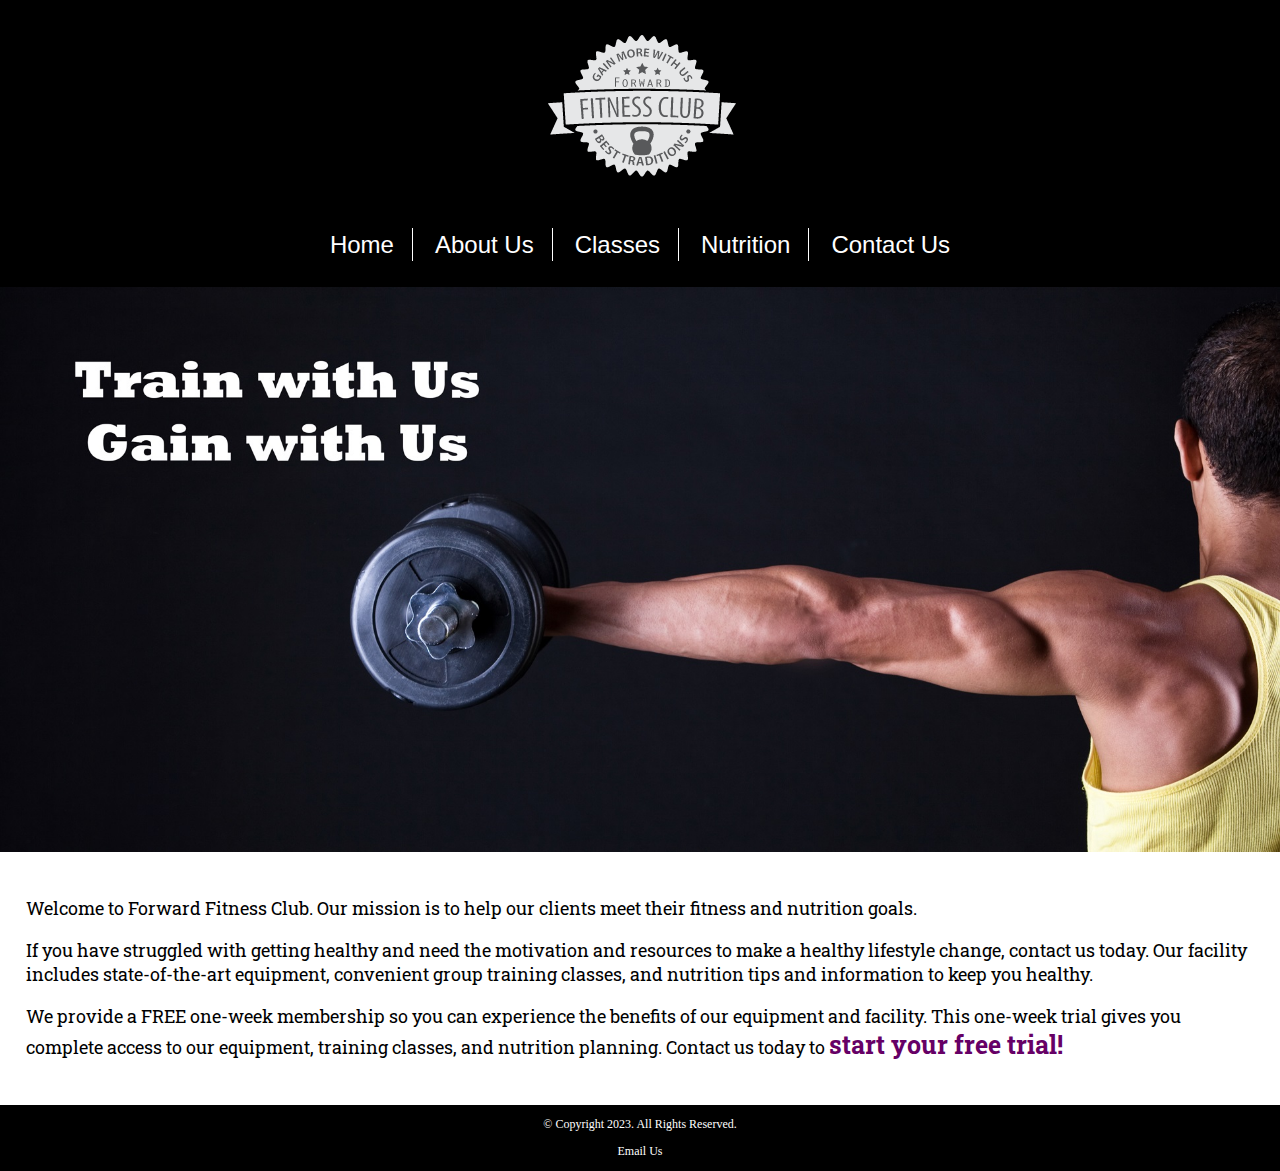
==== index.html @ e0acd795 "uploaded project files to start" ====
<!doctype html>
<!--
    HTML COMMENTS
    File Name: index.html - Forward Fitness site
    Student's Name: Jorge Medina
-->
<html lang="en">
<head>
    <meta charset="UTF-8">
    <title>Forward Fitness Club</title><!-- comment -->
    <link rel="stylesheet" href="css/styles.css">
	<meta name="viewport" content="width=device-width, initial-scale=1">
</head>

<body>
    <div id="container">
        
        <!-- Header content -->
        <header>
            <a href="index.html">
                <img src="images/forward-fitness-logo.png" alt="Forward Fitness Club logo">
            </a>
        </header>

        <!-- Navigation Section -->
        <nav>
            <ul>
                <li><a href="index.html">Home</a></li> 
                <li><a href="about.html">About Us</a></li> 
                <li><a href="classes.html">Classes</a></li>
                <li><a href="nutrition.html">Nutrition</a></li>
                <li><a href="contact.html">Contact Us</a></li>
            </ul>
        </nav>
        
        <!-- Hero Image -->
        <div id="hero" class="tablet-desktop">
            <img src="images/hero-image.jpg" alt="left arm extended holding a weight">
        </div>

        <!-- Main Page Content -->
        <main>
			
			<div class="mobile">
			<p>Wecome forward fitness club. are mission is to help our clients meet their fitness and nutition goals.</p>
				
				<h3>free one-week trial membership!</h3>
				
			<p>call us to get started</p>
				
				<p class="tel-link">
					
				<a href="tel:8145559608">(814) 555-9608</a>
				</p>
				
				<h4>Fitness club hours</h4>
				
				<ul class="hours">
				    <li>mon-thu: 6:00am-6:00pm</li>
				    <li>friday: 6:00am-4:00pm</li>
				    <li>saturday: 6:00am-6:00pm</li>
				    <li>sunday: closed</li>
				</ul>
			</div>
            
			<div class="tablet-desktop">
				<p>Welcome to Forward Fitness Club. Our mission is to help our clients meet their fitness and nutrition goals.</p>

				<p>If you have struggled with getting healthy and need the motivation and resources to make a healthy lifestyle change, contact us today. Our facility includes state-of-the-art equipment, convenient group training classes, and nutrition tips and information to keep you healthy.</p>

				<p>We provide a FREE one-week membership so you can experience the benefits of our equipment and facility. This one-week trial gives you complete access to our equipment, training classes, and nutrition planning. Contact us today to <span class="action">start your free trial!</span></p>
			</div>
				</main>

        <!-- Footer Section -->
        <footer>
            <p>&copy; Copyright 2023. All Rights Reserved.</p>
            <p><a href="mailto:forwardfitness@club.net">Email Us</a></p>
        </footer>
        
    </div>
</body>
</html>
---- css/styles.css ----
/*
Author: Jorge Medina
Date: 11/3/2023
File Name: styles.css
*/

@import url('http://fonts.googleapis.com/css2?family=francois+one&family=roboto+slab:wght@100;200;400;900&display=swap');

/* CSS Reset */
body, header, nav, main, footer, h1, div, img, ul {
    margin: 0;
    padding: 0;
    border: 0;
}

/* Style rules for body and images */
body {
    background-color: #000;
}

img {
    max-width: 100%;
    display: block;
}

/* Style rule for header */
header {
    position: -webkit-sticky;
	position: sticky;
	top: 0;
	background-color: #000;
	height: 190px;
}
header img {
	margin: 0 auto;
}

/* Style rules for navigation area */
nav {
	padding: 1%;
	margin-bottom: 1%;
}

nav ul {
    list-style-type: none;
    text-align: center;
}

nav li {
    
    font-size: 1.5em;
    font-family: 'franscois one', sans-serif;
    border-top: 1px solid #fff;
}

nav li:first-child {
	border-top: none;
}

nav li a {
    display: block;
    color: #fff;
    text-align: center;
    padding: 0.5em 1em;
    text-decoration: none;
}

/*show mobile class*/
.mobile {
	display: block;
}
.tablet-desktop {
	display: none;
}

/* Style rules for main content */
main {
    clear: both;
    background-color: #fff;
    padding: 2%;
    font-size: 1.15em;
	font-family: 'roboto slab',serif
}

.tel-link {
	background-color: #404040;
	padding: 2%;
	margin: 0 auto;
	width: 80%;
	text-align: center;
	border-radius: 15px;
}

.tel-link a {
	color: #fff;
	text-decoration: none;
	font-size: 1.5em;
	display: block;
}

.hours {
	margin-left: 10%;
}

.action {
    font-size: 1.35em;
    color: #660066;
    font-weight: bold;
}

#weights, #cardio, #training {
    margin: 0 2%;
}

.round {
	border-radius: 8px;
}

/*media query for tablet viewport*/
@media screen and (min-width: 630px) {
	
	/* tablet viewport: show tablet-desktop class, hide mobile*/
	.tablet-desktop{
		display: block;
	}
	.mobile {
		display: none;
	}
	header {
		position: static;
		padding-bottom: 2%;
	}
	nav li{
		border-top: none;
		display: inline-block;
		border-right: 1px solid #fff;
	}
	nav li:last-child {
		border-right: none;
	}
	nav li a{
		padding: 0.1em 0.75em;
	}
}
/*media query for tablet viewport end */

/*#exercises {
    clear: left;
    border-top: 1px solid #000;
    border-bottom: 1px solid #000;
    background-color: #f2f2f2;
    padding: 1% 2%;
}

#exercises dt {
    font-weight: bold;
}

#exercises dd {
    padding: 0.5% 1% 2% 0;
}*/

.external-link {
    color: #606;
    font-weight: bold;
    text-decoration: none;
}

#contact .contact-email-link {
    color: #606;
    text-decoration: none;
}

.map {
    border: 8px solid #000;
	width: 95%;
	height: 50%;
}

/* Style rules for the footer content */
footer p {
    font-size: 0.75em;
    text-align: center;
    color: #fff;
    padding: 0 1em;
}

footer p a {
    color: #fff;
    text-decoration: none;
}
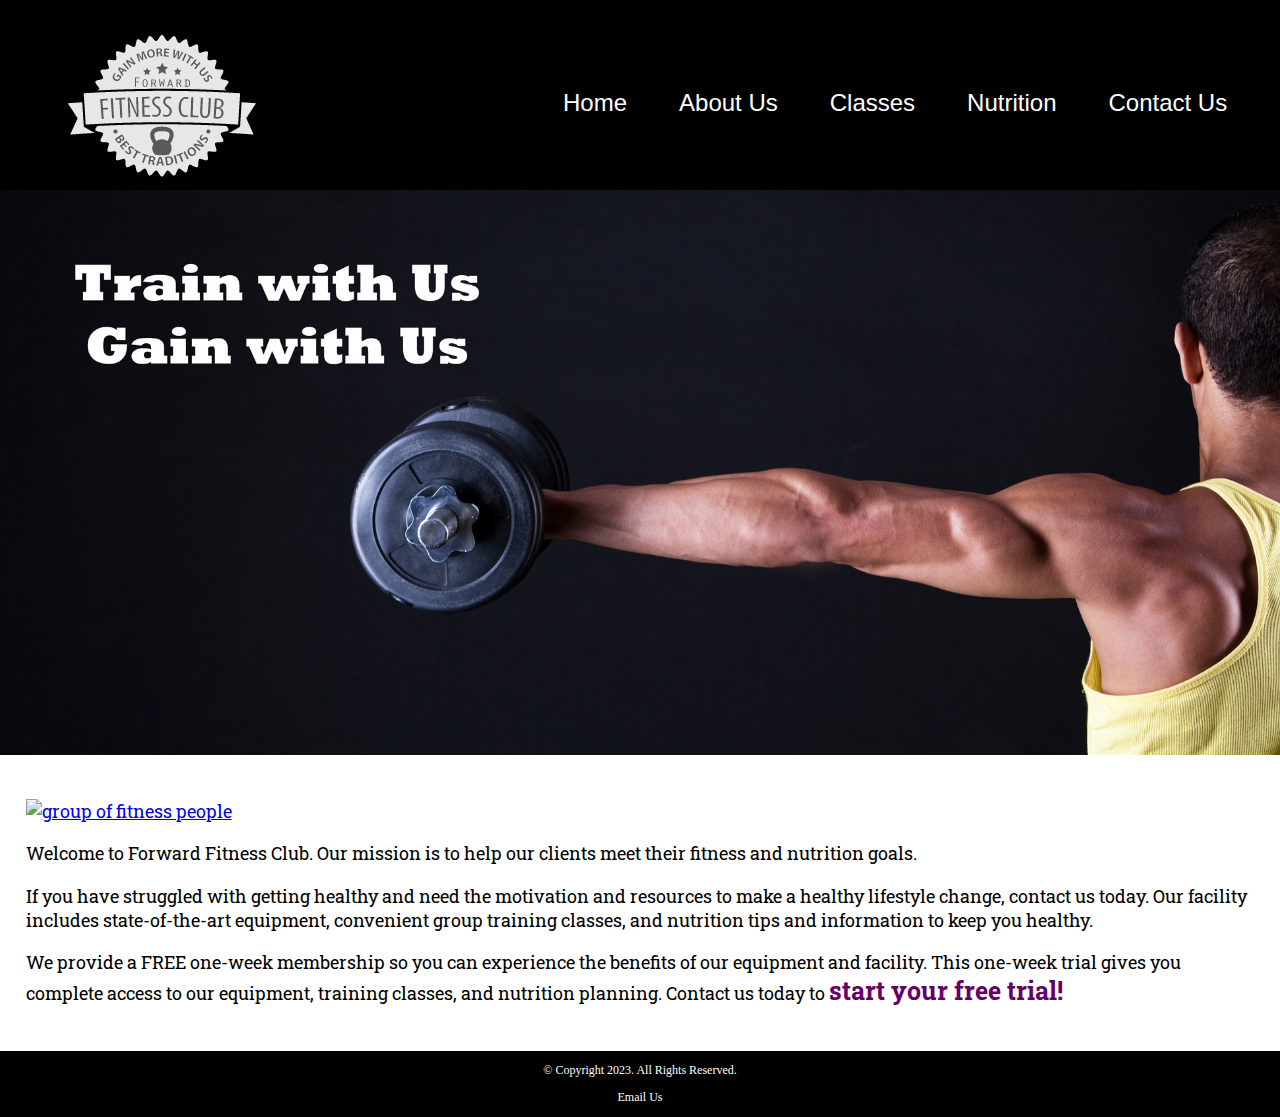
==== commit f4f03e31: "update" ====
--- a/index.html
+++ b/index.html
@@ -10,7 +10,11 @@
     <title>Forward Fitness Club</title><!-- comment -->
     <link rel="stylesheet" href="css/styles.css">
 	<meta name="viewport" content="width=device-width, initial-scale=1">
-</head>
+<link rel="shortcut icon" href="images/favicon.ico">
+	<link rel="icon" type="image/png" sizes="32x32" href="images/favicon-32.png">
+	<link rel="apple-touch-icon" sizes="180x180" href="images/apple-touch-icon.png">
+	<link rel="icon" sizes="192x192" href="images/android-chrome-192.png">
+	</head>
 
 <body>
     <div id="container">
@@ -63,6 +67,13 @@
 				</ul>
 			</div>
             
+			<div class="grid">
+			
+			<figure class="frame"></figure>
+				
+			<a href="classes.html"><img src="images/fitness-group.jpg" alt="group of fitness people"></a>	
+			</div>
+			
 			<div class="tablet-desktop">
 				<p>Welcome to Forward Fitness Club. Our mission is to help our clients meet their fitness and nutrition goals.</p>
 
--- a/css/styles.css
+++ b/css/styles.css
@@ -116,8 +116,14 @@
 	border-radius: 8px;
 }
 
+.map {
+	border: 8px solid #000;
+	width: 95%;
+	height: 50%;
+}
+
 /*media query for tablet viewport*/
-@media screen and (min-width: 630px) {
+@media screen and (min-width: 630px), print {
 	
 	/* tablet viewport: show tablet-desktop class, hide mobile*/
 	.tablet-desktop{
@@ -141,24 +147,119 @@
 	nav li a{
 		padding: 0.1em 0.75em;
 	}
-}
-/*media query for tablet viewport end */
-
-/*#exercises {
-    clear: left;
-    border-top: 1px solid #000;
-    border-bottom: 1px solid #000;
-    background-color: #f2f2f2;
-    padding: 1% 2%;
-}
-
-#exercises dt {
-    font-weight: bold;
-}
-
-#exercises dd {
-    padding: 0.5% 1% 2% 0;
-}*/
+	
+	/*tablet viewport styles for main content area*/
+	main ul {
+		margin: 0 0 4% 10%;
+	}
+	
+	#exercises {
+		clear: left;
+		border-top: 1px solid #000;
+		border-bottom: 1px solid #000;
+		background: linear-gradient(to right, #ccc, #fff);
+/*		background-color: #f2f2f2;*/
+		padding: 1% 2%;
+	}
+
+	#exercises dt {
+		font-weight: bold;
+	}
+
+	#exercises dd {
+		padding: 0.5% 1% 2% 0;
+	}
+	
+	.tel-num {
+		font-size: 2.25em;
+	}
+	
+	#contact {
+		text-align: center;
+	}
+	
+	.map {
+		width: 600px;
+		height: 900px;
+	}
+	
+}/*media query for tablet viewport end */
+
+/*media query for desktop viewport*/
+@media screen and (min-width: 1015px), print {
+	
+	/*desktop veiwport style*/
+	header {
+		width: 25%;
+		float: left;
+		padding-bottom: 0;
+	}
+	
+	
+	nav {
+		float: right;
+		width: 70%;
+		margin: 4em 1em 0 0;
+	}
+	
+	nav ul {
+		text-align: right;
+	}
+	
+	nav li {
+		border: none;
+	}
+	
+	nav li a {
+		padding: 0.5em 1em;
+	}
+	
+	nav li a:hover {
+		color: #000;
+		background-color: #fff;
+	}
+	
+	main {
+		clear: both;
+	}
+	
+	main h1 {
+		font-size: 1.8em;
+	}
+	
+	#weights, #cardio, #training {
+		width: 29%;
+		float: left;
+		margin: 0 2%;
+	}
+	
+	#exercises {
+		clear: left;
+	}
+	
+	
+	
+} /*closing desktop viewport */
+
+/*large screen media query*/
+@media screen and (min-width: 1921) {
+
+	#container {
+		width: 1920px;
+		margin: 0 auto;
+		}
+	
+}/*end large media query*/
+
+/* media query print*/
+@media print {
+	body {
+		background-color: #fff;
+		color: #000;
+	}
+	
+}
+
 
 .external-link {
     color: #606;
@@ -171,11 +272,7 @@
     text-decoration: none;
 }
 
-.map {
-    border: 8px solid #000;
-	width: 95%;
-	height: 50%;
-}
+
 
 /* Style rules for the footer content */
 footer p {
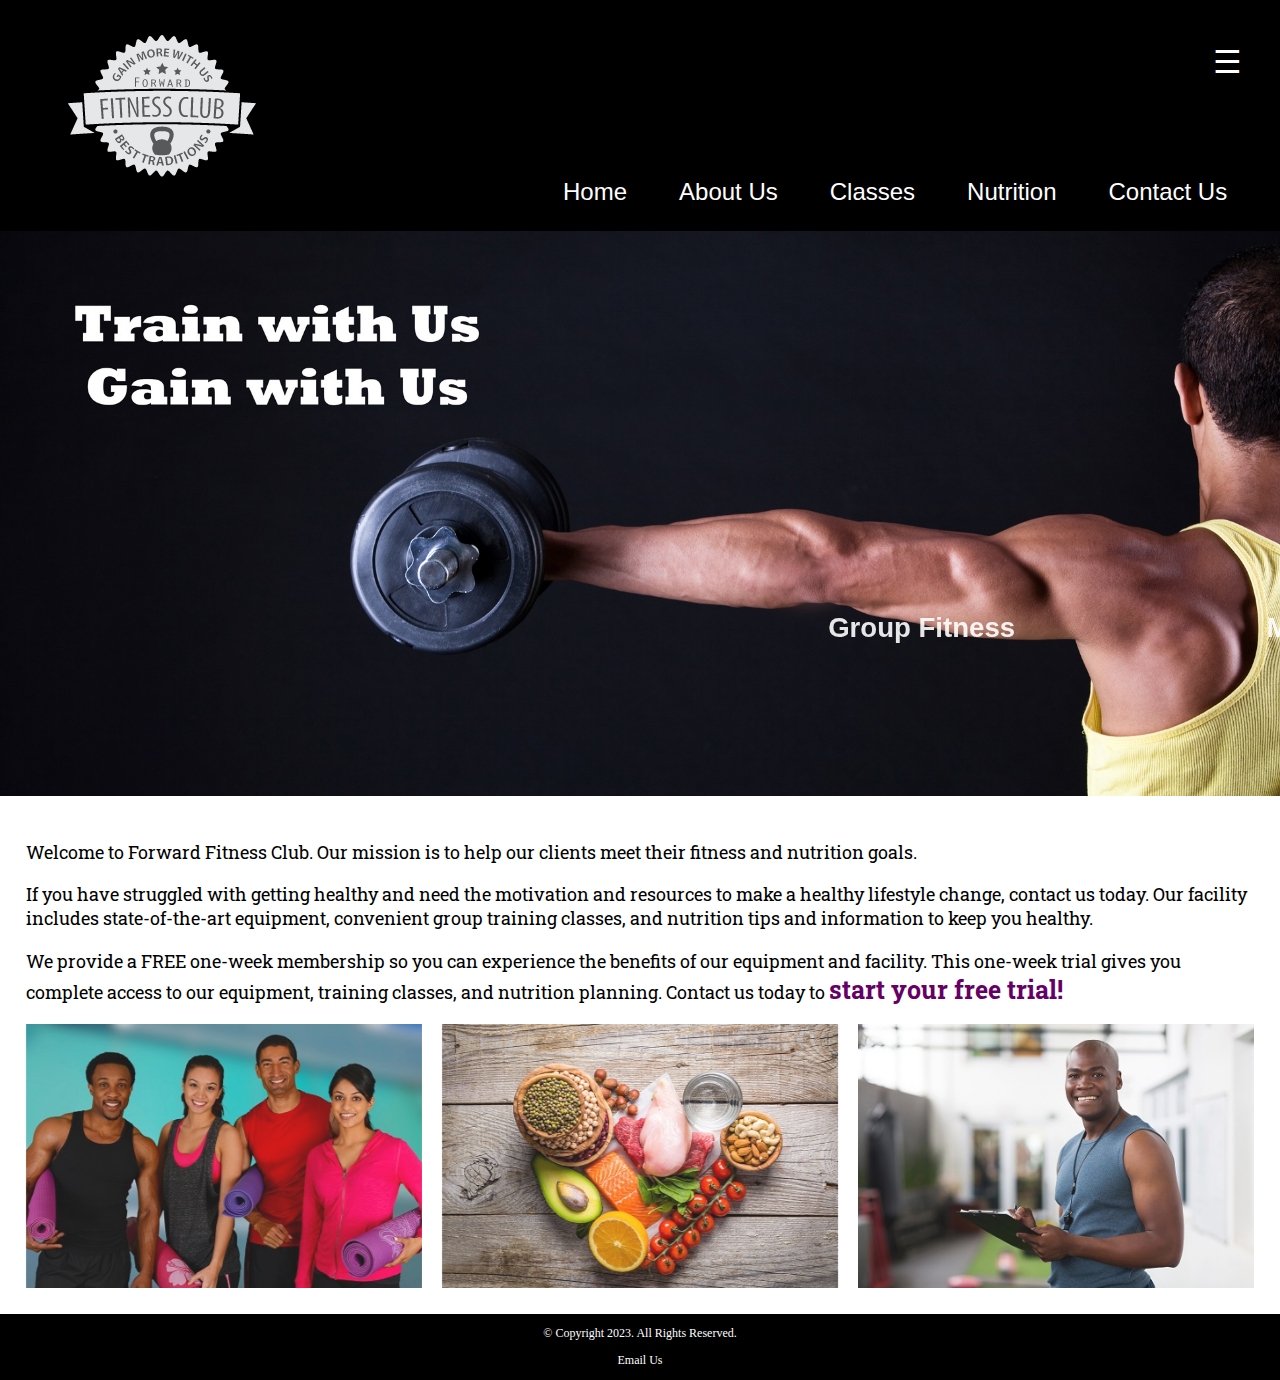
==== commit 4e6d0bab: "need's check" ====
--- a/index.html
+++ b/index.html
@@ -10,7 +10,7 @@
     <title>Forward Fitness Club</title><!-- comment -->
     <link rel="stylesheet" href="css/styles.css">
 	<meta name="viewport" content="width=device-width, initial-scale=1">
-<link rel="shortcut icon" href="images/favicon.ico">
+	<link rel="shortcut icon" href="images/favicon.ico">
 	<link rel="icon" type="image/png" sizes="32x32" href="images/favicon-32.png">
 	<link rel="apple-touch-icon" sizes="180x180" href="images/apple-touch-icon.png">
 	<link rel="icon" sizes="192x192" href="images/android-chrome-192.png">
@@ -19,15 +19,27 @@
 <body>
     <div id="container">
         
-        <!-- Header content -->
-        <header>
+		<nav class="mobile-nav">
+			<div  id="menu-links">
+				<a href="index.html">Home</a>
+                <a href="about.html">About Us</a>
+                <a href="classes.html">Classes</a>
+                <a href="nutrition.html">Nutrition</a>
+                <a href="contact.html">Contact Us</a>
+			</div>
+				<a class="menu-icon">
+					<div>&#9776;</div>
+				</a>
+		</nav>
+		
+        <header id="ffc-logo">
             <a href="index.html">
                 <img src="images/forward-fitness-logo.png" alt="Forward Fitness Club logo">
             </a>
         </header>
 
         <!-- Navigation Section -->
-        <nav>
+        <nav class="tablet-desktop">
             <ul>
                 <li><a href="index.html">Home</a></li> 
                 <li><a href="about.html">About Us</a></li> 
@@ -67,13 +79,6 @@
 				</ul>
 			</div>
             
-			<div class="grid">
-			
-			<figure class="frame"></figure>
-				
-			<a href="classes.html"><img src="images/fitness-group.jpg" alt="group of fitness people"></a>	
-			</div>
-			
 			<div class="tablet-desktop">
 				<p>Welcome to Forward Fitness Club. Our mission is to help our clients meet their fitness and nutrition goals.</p>
 
@@ -81,6 +86,33 @@
 
 				<p>We provide a FREE one-week membership so you can experience the benefits of our equipment and facility. This one-week trial gives you complete access to our equipment, training classes, and nutrition planning. Contact us today to <span class="action">start your free trial!</span></p>
 			</div>
+			
+			<div class="grid">
+			
+			<figure class="frame">
+				
+				<a href="classes.html">
+					<img src="images/fitness-group.jpg" alt="group of fitness people">
+				</a>	
+					<figcaption class="pic-text">Group Fitness</figcaption>
+			</figure>
+				
+				<figure class="frame">
+					<a href="nutrition.html">
+						<img src="images/food-heart.jpg" alt="heathy food">
+					</a>
+					<figcaption class="pic-text">Meal Plans</figcaption>
+				</figure>
+				
+				<figure class="frame">
+					<a href="contact.html">
+						<img src="images/personal-trainer.jpg" alt="a personal trainer with a clipboard">
+					</a>
+					
+					<figcaption class="pic-text">Start Today</figcaption>
+				</figure>
+			</div>
+		
 				</main>
 
         <!-- Footer Section -->
--- a/css/styles.css
+++ b/css/styles.css
@@ -7,7 +7,7 @@
 @import url('http://fonts.googleapis.com/css2?family=francois+one&family=roboto+slab:wght@100;200;400;900&display=swap');
 
 /* CSS Reset */
-body, header, nav, main, footer, h1, div, img, ul {
+body, header, nav, main, footer, h1, div, img, ul, figure, figcaption, section, article, aside, table, audio, video {
     margin: 0;
     padding: 0;
     border: 0;
@@ -18,7 +18,7 @@
     background-color: #000;
 }
 
-img {
+img, video {
     max-width: 100%;
     display: block;
 }
@@ -36,6 +36,24 @@
 }
 
 /* Style rules for navigation area */
+
+.mobile-nav a {
+	color: #fff;
+	font-family: 'francois one','sans-serif';
+	text-align: center;
+	font-size: 2em;
+	text-decoration: none;
+	padding: 3%;
+	display: block;
+}
+
+.mobile-nav a.menu-icon {
+	display: block;
+	position: absolute;
+	right: 0;
+	top: 0;
+}
+
 nav {
 	padding: 1%;
 	margin-bottom: 1%;
@@ -65,11 +83,15 @@
     text-decoration: none;
 }
 
+video {
+	margin: 0 auto 4%;
+}
+
 /*show mobile class*/
 .mobile {
 	display: block;
 }
-.tablet-desktop {
+.tablet-desktop, #menu-links {
 	display: none;
 }
 
@@ -81,6 +103,30 @@
     font-size: 1.15em;
 	font-family: 'roboto slab',serif
 }
+.mobile h3 {
+	text-shadow: 5px 5px 8px #ccc;
+}
+
+article {
+	padding: 2%;
+}
+
+article {
+	text-align: center;
+}
+
+article img {
+	margin: 0 auto;
+}
+
+article ul {
+	margin-left: 10%;
+}
+
+article:nth-of-type(2) {
+	background-color: rgba(204,204,204, 0.3);
+	border-radius: 15px;
+}
 
 .tel-link {
 	background-color: #404040;
@@ -122,6 +168,41 @@
 	height: 50%;
 }
 
+#form {
+	margin-top: 2%;
+	background:linear-gradient(to left, #888, #f2f2f2, #888);
+	padding: 2%;
+	border-radius: 20px;
+}
+
+#form h2 {
+	text-align: center;
+}
+
+fieldset, input, select , textarea {
+	margin-bottom: 2%;
+}
+
+fieldse legend {
+	font-weight: bold;
+	font-size: 1.25em;
+}
+
+label {
+	display: block;
+	padding-top: 3%;
+}
+
+form #submit {
+	margin: 0 auto;
+	border: none;
+	display: block;
+	padding: 2%;
+	background: radial-gradient(#b3b3b3, #555);
+	font-size: 1em;
+	border-radius: 10px;
+}
+
 /*media query for tablet viewport*/
 @media screen and (min-width: 630px), print {
 	
@@ -151,6 +232,39 @@
 	/*tablet viewport styles for main content area*/
 	main ul {
 		margin: 0 0 4% 10%;
+	}
+	
+	.grid {
+		display: grid;
+		grid-template-columns: auto auto auto;
+		grid-gap: 20px;
+	}
+	
+	.pic-text {
+		position: absolute;
+		bottom: 0;
+		table-layout: rgba(0,0,0,0.5);
+		color: #fff;
+		width: 100%;
+		padding: 20px;
+		text-align: center;
+		font-family: verdana, arial, sans-serif;
+		font-size: 1.5em;
+		font-weight: bold;
+	}
+	
+	.grid-item4 {
+		grid-column: 1 / spam 3;
+	}
+	
+	.frame {
+		opacity: 0.9;
+	}
+	
+	.frame:hover {
+		opacity: 1;
+		box-shadow: 8px 8px 10px #808080;
+		transform: translateY(10px);
 	}
 	
 	#exercises {
@@ -174,16 +288,69 @@
 		font-size: 2.25em;
 	}
 	
-	#contact {
-		text-align: center;
-	}
-	
 	.map {
 		width: 600px;
-		height: 900px;
-	}
-	
-}/*media query for tablet viewport end */
+		height: 450px;
+	}
+	
+	table {
+		border: 1px solid #000;
+		border-collapse: collapse;
+		margin: 0 auto;
+		width: 100%;
+	}
+	
+	caption{
+		font-size: 2.5em;
+		font-weight: bold;
+		padding: 1%;
+	}
+	
+	th, td {
+		border: 1px solid #000;
+		padding: 2%;
+	}
+	
+	th {
+		background-color: #000;
+		color: #fff;
+		font-size: 1.15em;
+	}
+	
+	tr:nth-child(odd) {
+		background-color: #ccc;
+	}
+	
+	form {
+		width: 70%;
+		margin: 0 auto;
+	}
+	
+#contact {
+		text-align: center;
+	}
+	
+	@-webkit-keyframes text-animation {
+		0% { font-size: 1em; }
+		50%v{ font-size: 2em; }
+		100% { font-size: 1.35em; }
+	}
+	
+	@keyframes text-animation {
+		0% { font-size: 1em; }
+		50%v{ font-size: 2em; }
+		100% { font-size: 1.35em; }
+	}
+	
+	figcaption {
+		-webkit-animation-name: text-animation;
+		animation-name: text-animation;
+		-webkit-animation-delay: 3s;
+		animation-delay: 3s;
+		-webkit-animation-duration: 5s;
+		animation-duration: 5s;
+	}
+ /*media query for tablet viewport end */
 
 /*media query for desktop viewport*/
 @media screen and (min-width: 1015px), print {
@@ -217,14 +384,36 @@
 	nav li a:hover {
 		color: #000;
 		background-color: #fff;
+		transform: scale(1.3);
 	}
 	
 	main {
 		clear: both;
 	}
 	
+	article h3{
+		font-size: 1.75em;
+	}
+	
 	main h1 {
 		font-size: 1.8em;
+	}
+	
+	.pic-text {
+		font-size: 1.5em;
+		padding: 20%;
+	}
+
+	aside {
+		text-align: center;
+		font-size: 1.25em;
+		font-style: italic;
+		font-weight: bold;
+		padding: 2%;
+		background-color: rgba(204,204,204, 0.6);
+		box-shadow: 5px 5px 8px #000;
+		text-shadow: 5px 5px 5px #b3b3b3;
+		border-radius: 0 15px;
 	}
 	
 	#weights, #cardio, #training {
@@ -237,17 +426,33 @@
 		clear: left;
 	}
 	
-	
+	form {
+		width: auto;
+	}
+	
+	.form-grid{
+		display: grid;
+		grid-template-columns: auto auto auto;
+		grid-gap: 20px;
+	}
+	
+	.btn {
+		grid-column: 1 / span 3;
+	}
 	
 } /*closing desktop viewport */
 
 /*large screen media query*/
-@media screen and (min-width: 1921) {
+@media screen and (min-width: 1921px) {
 
 	#container {
 		width: 1920px;
 		margin: 0 auto;
 		}
+	
+	table {
+		width: 80%;
+	}
 	
 }/*end large media query*/
 
